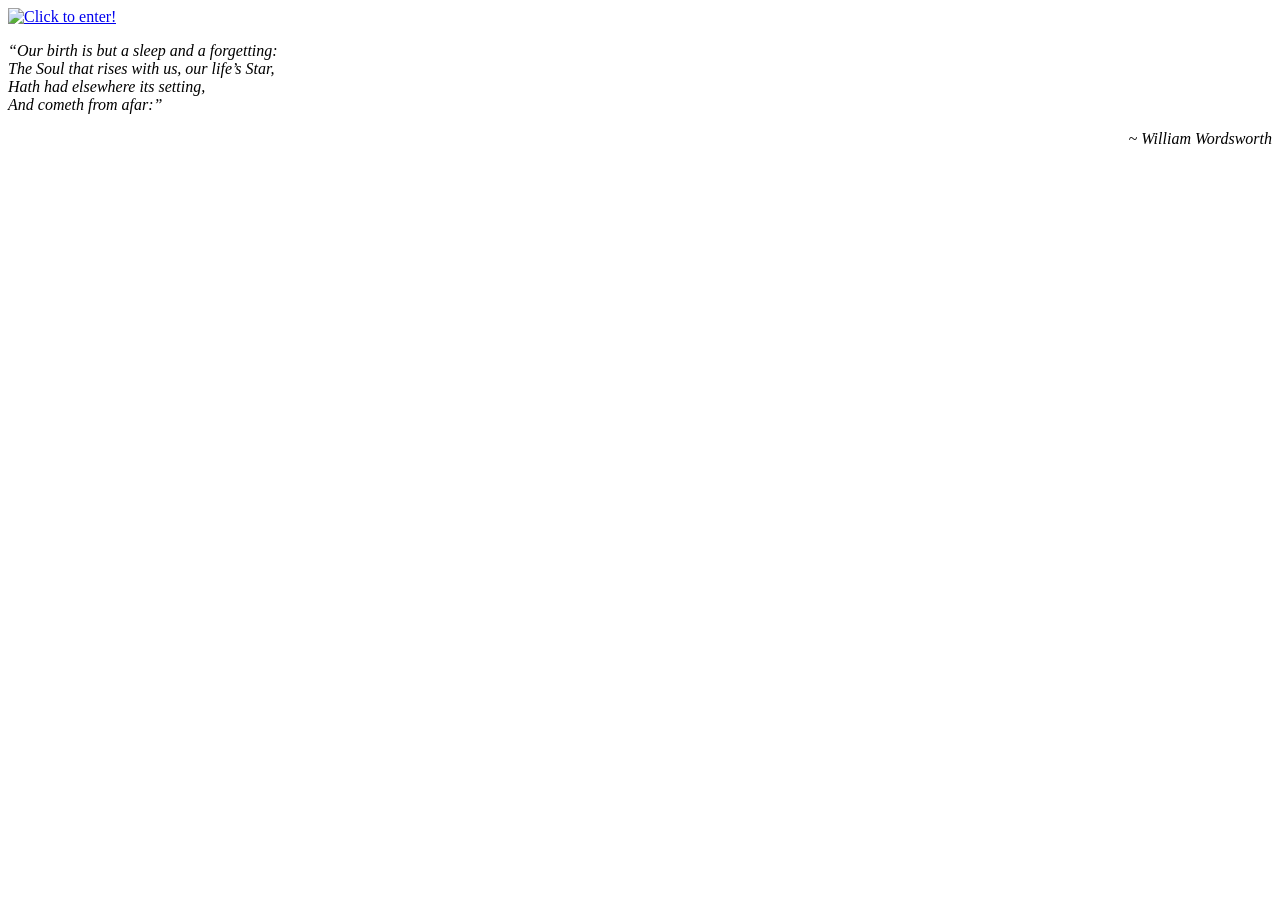
==== index.html @ 19febf74 "Initial commit" ====
<!DOCTYPE html PUBLIC "-//W3C//DTD XHTML 1.0 Strict//EN" "http://www.w3.org/TR/xhtml1/DTD/xhtml1-strict.dtd">
<html xmlns="http://www.w3.org/1999/xhtml"><head>
	<meta http-equiv="Content-Type" content="text/html; charset=UTF-8">
	<meta name="keywords" content="astrology,astrologer,horoscope,norfolk,past life regression,past-life regression,meditation,reincarnation,mandala">
	<title>Lana Wooster - Home</title>
	<link rel="shortcut icon" href="http://lanawooster.co.uk/images/favicon.ico" type="image/x-icon">
	<link rel="icon" href="http://lanawooster.co.uk/images/favicon.ico" type="image/x-icon">
      
        <link href="/static/css/main.css" media="screen" rel="stylesheet" type="text/css" />
        

        
  </head>
  <body>
      
      <div id="home-top"></div>
      
<div id="dsmandala"><a href="http://lanawooster.co.uk/lana.php">


    <a href="/about/"
    
    >








<img src="/media/filer_public_thumbnails/filer_public/bf/43/bf43d570-81c2-4f87-91dd-c81560cf0cae/varwwwlanawoostermediacms_page_media1divinespark.jpg__322x322_q85_subsampling-2.jpg"
    alt="Click to enter!"
    
    
    
    
>







    </a>



</a></div>
<div id="foot"></div>
<div id="quote">
    <p><em>“Our birth is but a sleep and a forgetting:<br>The Soul that rises with us, our life’s Star,<br>Hath had elsewhere its setting,<br>And cometh from afar:”</em></p><p style="text-align: right;"><em>~ William Wordsworth</em></p>
</div>

      

  </body>
</html>
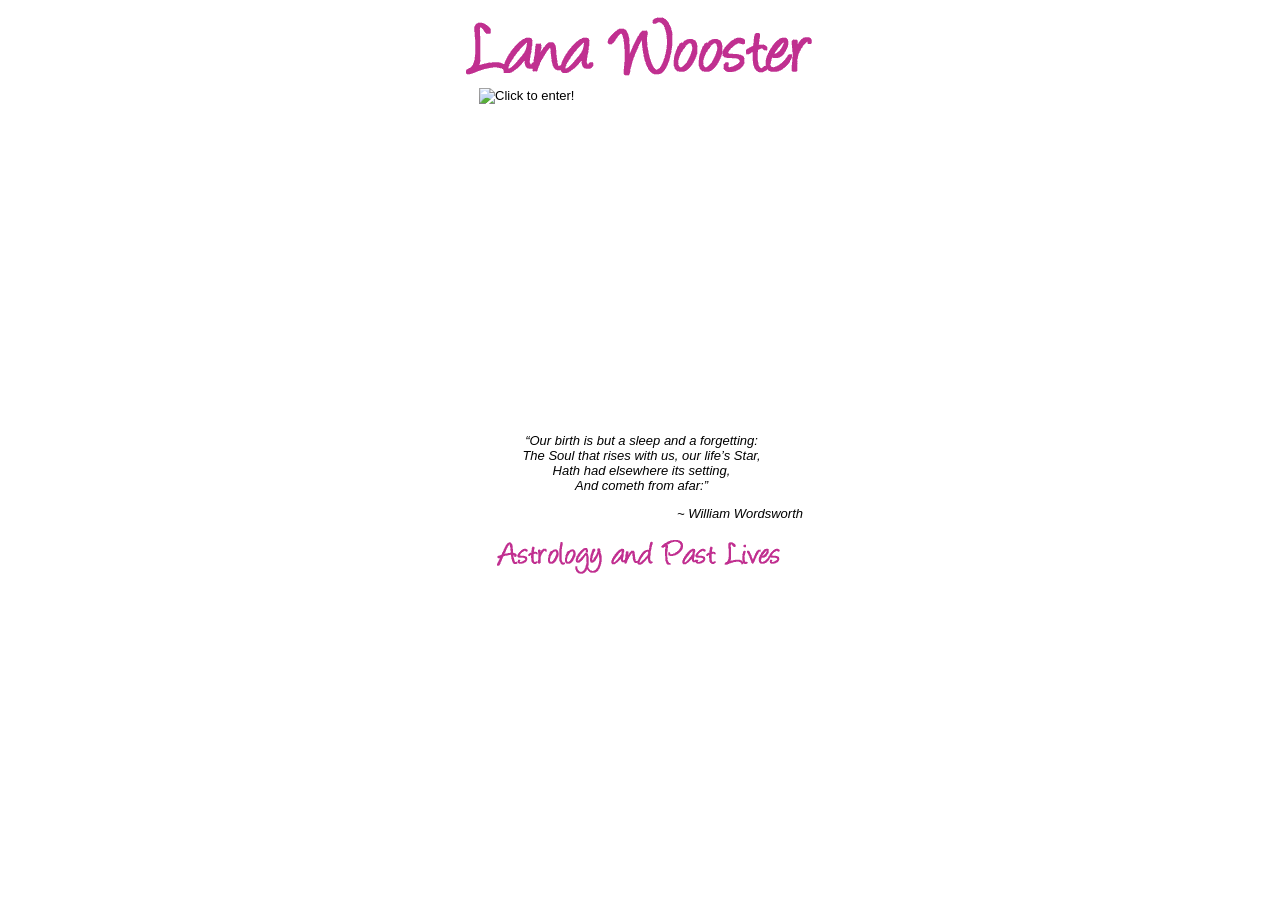
==== commit be6e8ccb: "Updated pages" ====
--- a/index.html
+++ b/index.html
@@ -30,7 +30,7 @@
 
 
 
-<img src="/media/filer_public_thumbnails/filer_public/bf/43/bf43d570-81c2-4f87-91dd-c81560cf0cae/varwwwlanawoostermediacms_page_media1divinespark.jpg__322x322_q85_subsampling-2.jpg"
+<img src="/static/divinespark.jpg"
     alt="Click to enter!"
     
     
--- a/static/css/main.css
+++ b/static/css/main.css
@@ -0,0 +1,300 @@
+body {
+	font-family: Geneva, Arial, Helvetica, sans-serif;
+	font-size: small;
+}
+
+#home-top, #about-me-top{
+	position:absolute;
+	left:50%;
+	margin-left: -175px;
+	top:10px;
+	width:349px;
+	height:76px;
+	z-index:1;
+	background-image:url(/static/img/top.gif);
+}#poetry-top {
+	position:absolute;
+	left:50%;
+	margin-left: -94px;
+	top:10px;
+	width:188px;
+	height:76px;
+	z-index:1;
+	background-image:url(/static/img/poetry.jpg);
+}
+#book-top {
+	position:absolute;
+	left:50%;
+	margin-left: -165px;
+	top:10px;
+	width:330px;
+	height:76px;
+	z-index:1;
+	background-image:url(/static/img/book-top.png);
+}
+#dsmandala {
+	position:absolute;
+	left:50%;
+	margin-left: -161px;
+	top:88px;
+	width:322px;
+	height:322px;
+	z-index:2;
+}
+#foot {
+	position:absolute;
+	left:50%;
+	margin-left: -150px;
+	top:537px;
+	width:299px;
+	height:40px;
+	z-index:3;
+	background-image: url(/static/img/foot.gif);
+}
+a img {
+	border: none;
+}
+#quote {
+	position:absolute;
+	left:50%;
+	margin-left: -160px;
+	top:420px;
+	width:323px;
+	height:111px;
+	z-index:4;
+	text-align:center;
+}
+#quote2 {
+	position:absolute;
+	left:50%;
+	margin-left: -160px;
+	top:460px;
+	width:323px;
+	height:111px;
+	z-index:4;
+	font-style: italic;
+	text-align: center;
+}
+#past-lives-top {
+	position:absolute;
+	left: 50%;
+	margin-left:-125px;
+	top:18px;
+	width:255px;
+	height:77px;
+	z-index:1;
+	background-image:url(/static/img/pastlives.gif)
+}
+#future-lives-top {
+	position:absolute;
+	left: 50%;
+	margin-left:-162px;
+	top:18px;
+	width:325px;
+	height:77px;
+	z-index:1;
+	background-image:url(/static/img/future.gif)
+}
+#services {
+	position:absolute;
+	left: 50%;
+	margin-left:-245px;
+	top:18px;
+	width:490px;
+	height:77px;
+	z-index:1;
+	background-image:url(/static/img/services.gif)
+}
+#light-body-top {
+	position:absolute;
+	left: 50%;
+	margin-left:-145px;
+	top:18px;
+	width:290px;
+	height:77px;
+	z-index:1;
+	background-image:url(/static/img/lightbody.gif)
+}
+#mandalas-top {
+	position:absolute;
+	left: 50%;
+	margin-left:-130px;
+	top:18px;
+	width:260px;
+	height:77px;
+	z-index:1;
+	background-image:url(/static/img/mandalas.gif)
+}
+#menu {
+	position:absolute;
+	left:50%;
+	margin-left:-350px;
+	top:101px;
+	width:700px;
+	height:27px;
+	z-index:2;
+	text-align: center;
+}
+#menu ul{
+	margin-top:0px;
+	padding-left:0px;
+}
+#menu ul li {
+    list-style: none;
+    display: inline;
+}
+
+a {
+	color: black;
+	text-decoration: none;
+}
+#mandala {
+	position:absolute;
+	left:50%;
+	margin-left: -165px;
+	top:131px;
+	width:332px;
+	height:329px;
+}
+#right {
+	position:absolute;
+	left:50%;
+	margin-left: 205px;
+	top:130px;
+	width:175px;
+	z-index:3;
+	text-align: center;
+}
+#left {
+	position:absolute;
+	left:50%;
+	margin-left: -380px;
+	top:130px;
+	width:175px;
+	z-index:4;
+	text-align: center;
+}
+#astrology-top {
+	position: absolute;
+	left: 50%;
+	margin-left: -115px;
+	top: 18px;
+	width:233px;
+	height:77px;
+	z-index:1;
+	background-image:url(/static/img/astrology.gif)
+}
+#contact-top {
+	position:absolute;
+	left: 50%;
+	margin-left:-125px;
+	top:18px;
+	width:250px;
+	height:77px;
+	z-index:1;
+	background-image:url(/static/img/contact.gif)
+}
+#pic{
+	position:absolute;
+	left: 50%;
+	top: 122px;
+	margin-left: -422px;
+	border: 1px solid black;
+	width: 200px;
+	height: 163px;
+}
+#tq {
+	position:absolute;
+	left:50%;
+	margin-left: -160px;
+	top:155px;
+	width:323px;
+	height:111px;
+	z-index:4;
+	font-style: italic;
+	text-align: center;
+}
+#news {
+	width: 350px;
+	background-image: url(/static/img/snews.gif);
+	background-position: center top;
+	background-repeat: no-repeat;
+	padding: 45px 5px 5px 5px;
+	position: absolute;
+	top: 200px;
+	left: 50%;
+	margin-left: -375px;
+}
+p.bold {
+	font-weight: bold;
+	margin-top: 30px;
+}
+#links {
+	width: 350px;
+	background-image: url(/static/img/links.gif);
+	background-position: center top;
+	background-repeat: no-repeat;
+	padding: 45px 5px 5px 5px;
+	position: absolute;
+	top: 200px;
+	left: 50%;
+	margin-left: 25px;
+}
+#links a{
+	display: block;
+	color: #0033CC;
+}
+
+#links a:hover{
+	color: #99CCFF;
+}
+#contact {
+	position: absolute;
+	top: 135px;
+	left: 50%;
+	width: 500px;
+	margin-left: -250px;
+	text-align: center;
+}
+
+#contact a{
+	color: #0033CC;
+}
+
+#contact a:hover{
+	color: #99CCFF;
+}
+
+.MsoNormal{
+	display: none;
+}
+
+#r a{
+	color: blue;
+}
+
+#l a{
+	color: blue;
+}
+
+iframe {
+	position: absolute;
+	top: 0;
+	left: 0;
+	width: 700px;
+	height: 394px;
+}
+
+div#video {
+	position: absolute;
+	top: 151px;
+	left: 50%;
+	margin-left: -350px;
+}
+
+div#video_below {
+	position: absolute;
+	top: 600px;
+	margin-left: 10%;
+	width: 80%;
+}
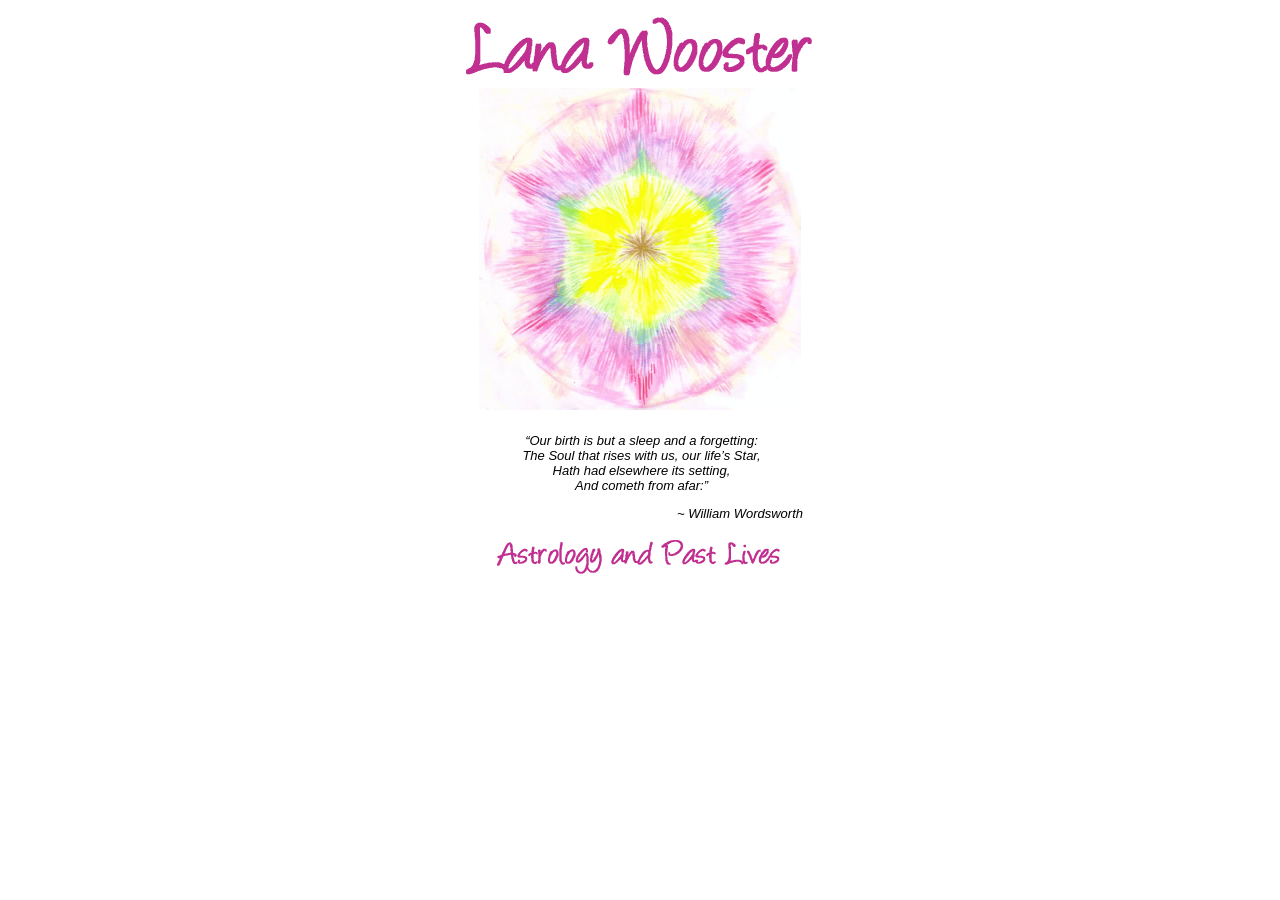
==== commit a07b9430: "Updated image paths" ====
--- a/index.html
+++ b/index.html
@@ -30,7 +30,7 @@
 
 
 
-<img src="/static/divinespark.jpg"
+<img src="/static/img/divinespark.jpg"
     alt="Click to enter!"
     
     
